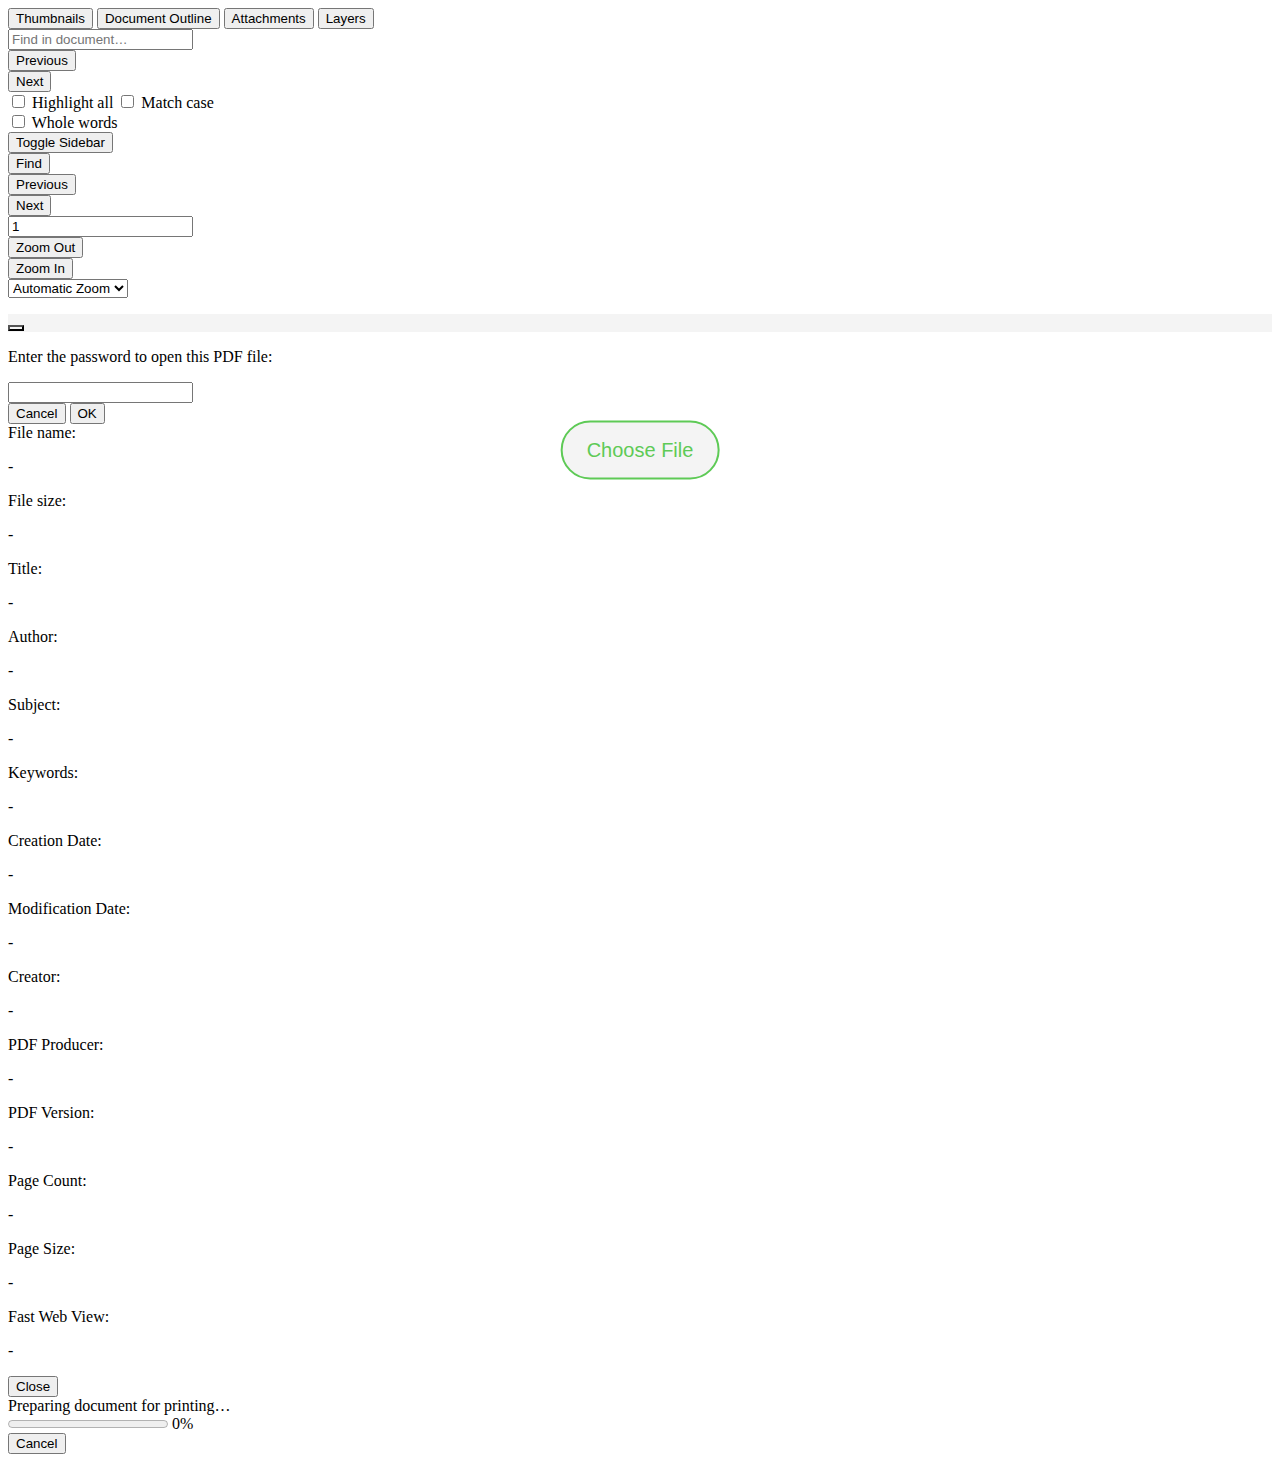
==== src/pdfjs/web/viewer.html @ e01147fd "add something..." ====
<!DOCTYPE html>
<!--
Copyright 2012 Mozilla Foundation
Licensed under the Apache License, Version 2.0 (the "License");
you may not use this file except in compliance with the License.
You may obtain a copy of the License at
    http://www.apache.org/licenses/LICENSE-2.0
Unless required by applicable law or agreed to in writing, software
distributed under the License is distributed on an "AS IS" BASIS,
WITHOUT WARRANTIES OR CONDITIONS OF ANY KIND, either express or implied.
See the License for the specific language governing permissions and
limitations under the License.
Adobe CMap resources are covered by their own copyright but the same license:
    Copyright 1990-2015 Adobe Systems Incorporated.
See https://github.com/adobe-type-tools/cmap-resources
-->
<html dir="ltr" mozdisallowselectionprint>

<head>
  <meta charset="utf-8">
  <meta name="viewport" content="width=device-width, initial-scale=1, maximum-scale=1">
  <meta name="google" content="notranslate">
  <meta http-equiv="X-UA-Compatible" content="IE=edge">
  <title>PDF.js viewer</title>


  <link rel="stylesheet" href="viewer.css">
  <link rel="stylesheet" href="custom.css">


  <!-- This snippet is used in production (included from viewer.html) -->
  <link rel="resource" type="application/l10n" href="locale/locale.properties">
  <script src="../build/pdf.js"></script>


  <script src="viewer.js"></script>
  <script src="custom.js"></script>

</head>

<body tabindex="1">
  <div id="outerContainer">

    <div id="sidebarContainer">
      <div id="toolbarSidebar">
        <div class="splitToolbarButton toggled">
          <button id="viewThumbnail" class="toolbarButton toggled" title="Show Thumbnails" tabindex="2"
            data-l10n-id="thumbs">
            <span data-l10n-id="thumbs_label">Thumbnails</span>
          </button>
          <button id="viewOutline" class="toolbarButton"
            title="Show Document Outline (double-click to expand/collapse all items)" tabindex="3"
            data-l10n-id="document_outline">
            <span data-l10n-id="document_outline_label">Document Outline</span>
          </button>
          <button id="viewAttachments" class="toolbarButton" title="Show Attachments" tabindex="4"
            data-l10n-id="attachments">
            <span data-l10n-id="attachments_label">Attachments</span>
          </button>
          <button id="viewLayers" class="toolbarButton"
            title="Show Layers (double-click to reset all layers to the default state)" tabindex="5"
            data-l10n-id="layers">
            <span data-l10n-id="layers_label">Layers</span>
          </button>
        </div>
      </div>
      <div id="sidebarContent">
        <div id="thumbnailView">
        </div>
        <div id="outlineView" class="hidden">
        </div>
        <div id="attachmentsView" class="hidden">
        </div>
        <div id="layersView" class="hidden">
        </div>
      </div>
      <div id="sidebarResizer"></div>
    </div> <!-- sidebarContainer -->

    <div id="mainContainer">
      <div class="findbar hidden doorHanger" id="findbar">
        <div id="findbarInputContainer">
          <input id="findInput" class="toolbarField" title="Find" placeholder="Find in document…" tabindex="91"
            data-l10n-id="find_input">
          <div class="splitToolbarButton">
            <button id="findPrevious" class="toolbarButton findPrevious"
              title="Find the previous occurrence of the phrase" tabindex="92" data-l10n-id="find_previous">
              <span data-l10n-id="find_previous_label">Previous</span>
            </button>
            <div class="splitToolbarButtonSeparator"></div>
            <button id="findNext" class="toolbarButton findNext" title="Find the next occurrence of the phrase"
              tabindex="93" data-l10n-id="find_next">
              <span data-l10n-id="find_next_label">Next</span>
            </button>
          </div>
        </div>

        <div id="findbarOptionsOneContainer">
          <input type="checkbox" id="findHighlightAll" class="toolbarField" tabindex="94">
          <label for="findHighlightAll" class="toolbarLabel" data-l10n-id="find_highlight">Highlight all</label>
          <input type="checkbox" id="findMatchCase" class="toolbarField" tabindex="95">
          <label for="findMatchCase" class="toolbarLabel" data-l10n-id="find_match_case_label">Match case</label>
        </div>
        <div id="findbarOptionsTwoContainer">
          <input type="checkbox" id="findEntireWord" class="toolbarField" tabindex="96">
          <label for="findEntireWord" class="toolbarLabel" data-l10n-id="find_entire_word_label">Whole words</label>
          <span id="findResultsCount" class="toolbarLabel hidden"></span>
        </div>

        <div id="findbarMessageContainer">
          <span id="findMsg" class="toolbarLabel"></span>
        </div>
      </div> <!-- findbar -->

      <div id="secondaryToolbar" class="secondaryToolbar hidden doorHangerRight">
        <div id="secondaryToolbarButtonContainer">
          <button id="secondaryPresentationMode" class="secondaryToolbarButton presentationMode visibleLargeView"
            title="Switch to Presentation Mode" tabindex="51" data-l10n-id="presentation_mode">
            <span data-l10n-id="presentation_mode_label">Presentation Mode</span>
          </button>

          <button id="secondaryOpenFile" class="secondaryToolbarButton openFile visibleLargeView" title="Open File"
            tabindex="52" data-l10n-id="open_file">
            <span data-l10n-id="open_file_label">Open</span>
          </button>

          <button id="secondaryPrint" class="secondaryToolbarButton print visibleMediumView" title="Print" tabindex="53"
            data-l10n-id="print">
            <span data-l10n-id="print_label">Print</span>
          </button>

          <button id="secondaryDownload" class="secondaryToolbarButton download visibleMediumView" title="Download"
            tabindex="54" data-l10n-id="download">
            <span data-l10n-id="download_label">Download</span>
          </button>

          <a href="#" id="secondaryViewBookmark" class="secondaryToolbarButton bookmark visibleSmallView"
            title="Current view (copy or open in new window)" tabindex="55" data-l10n-id="bookmark">
            <span data-l10n-id="bookmark_label">Current View</span>
          </a>

          <div class="horizontalToolbarSeparator visibleLargeView"></div>

          <button id="firstPage" class="secondaryToolbarButton firstPage" title="Go to First Page" tabindex="56"
            data-l10n-id="first_page">
            <span data-l10n-id="first_page_label">Go to First Page</span>
          </button>
          <button id="lastPage" class="secondaryToolbarButton lastPage" title="Go to Last Page" tabindex="57"
            data-l10n-id="last_page">
            <span data-l10n-id="last_page_label">Go to Last Page</span>
          </button>

          <div class="horizontalToolbarSeparator"></div>

          <button id="pageRotateCw" class="secondaryToolbarButton rotateCw" title="Rotate Clockwise" tabindex="58"
            data-l10n-id="page_rotate_cw">
            <span data-l10n-id="page_rotate_cw_label">Rotate Clockwise</span>
          </button>
          <button id="pageRotateCcw" class="secondaryToolbarButton rotateCcw" title="Rotate Counterclockwise"
            tabindex="59" data-l10n-id="page_rotate_ccw">
            <span data-l10n-id="page_rotate_ccw_label">Rotate Counterclockwise</span>
          </button>

          <div class="horizontalToolbarSeparator"></div>

          <button id="cursorSelectTool" class="secondaryToolbarButton selectTool toggled"
            title="Enable Text Selection Tool" tabindex="60" data-l10n-id="cursor_text_select_tool">
            <span data-l10n-id="cursor_text_select_tool_label">Text Selection Tool</span>
          </button>
          <button id="cursorHandTool" class="secondaryToolbarButton handTool" title="Enable Hand Tool" tabindex="61"
            data-l10n-id="cursor_hand_tool">
            <span data-l10n-id="cursor_hand_tool_label">Hand Tool</span>
          </button>

          <div class="horizontalToolbarSeparator"></div>

          <button id="scrollVertical" class="secondaryToolbarButton scrollModeButtons scrollVertical toggled"
            title="Use Vertical Scrolling" tabindex="62" data-l10n-id="scroll_vertical">
            <span data-l10n-id="scroll_vertical_label">Vertical Scrolling</span>
          </button>
          <button id="scrollHorizontal" class="secondaryToolbarButton scrollModeButtons scrollHorizontal"
            title="Use Horizontal Scrolling" tabindex="63" data-l10n-id="scroll_horizontal">
            <span data-l10n-id="scroll_horizontal_label">Horizontal Scrolling</span>
          </button>
          <button id="scrollWrapped" class="secondaryToolbarButton scrollModeButtons scrollWrapped"
            title="Use Wrapped Scrolling" tabindex="64" data-l10n-id="scroll_wrapped">
            <span data-l10n-id="scroll_wrapped_label">Wrapped Scrolling</span>
          </button>

          <div class="horizontalToolbarSeparator scrollModeButtons"></div>

          <button id="spreadNone" class="secondaryToolbarButton spreadModeButtons spreadNone toggled"
            title="Do not join page spreads" tabindex="65" data-l10n-id="spread_none">
            <span data-l10n-id="spread_none_label">No Spreads</span>
          </button>
          <button id="spreadOdd" class="secondaryToolbarButton spreadModeButtons spreadOdd"
            title="Join page spreads starting with odd-numbered pages" tabindex="66" data-l10n-id="spread_odd">
            <span data-l10n-id="spread_odd_label">Odd Spreads</span>
          </button>
          <button id="spreadEven" class="secondaryToolbarButton spreadModeButtons spreadEven"
            title="Join page spreads starting with even-numbered pages" tabindex="67" data-l10n-id="spread_even">
            <span data-l10n-id="spread_even_label">Even Spreads</span>
          </button>

          <div class="horizontalToolbarSeparator spreadModeButtons"></div>

          <button id="documentProperties" class="secondaryToolbarButton documentProperties" title="Document Properties…"
            tabindex="68" data-l10n-id="document_properties">
            <span data-l10n-id="document_properties_label">Document Properties…</span>
          </button>
        </div>
      </div> <!-- secondaryToolbar -->

      <div class="toolbar">
        <div id="toolbarContainer">
          <div id="toolbarViewer">
            <div id="toolbarViewerLeft">
              <button id="sidebarToggle" class="toolbarButton" title="Toggle Sidebar" tabindex="11"
                data-l10n-id="toggle_sidebar">
                <span data-l10n-id="toggle_sidebar_label">Toggle Sidebar</span>
              </button>
              <div class="toolbarButtonSpacer"></div>
              <button id="viewFind" class="toolbarButton" title="Find in Document" tabindex="12" data-l10n-id="findbar">
                <span data-l10n-id="findbar_label">Find</span>
              </button>
              <div class="splitToolbarButton hiddenSmallView">
                <button class="toolbarButton pageUp" title="Previous Page" id="previous" tabindex="13"
                  data-l10n-id="previous">
                  <span data-l10n-id="previous_label">Previous</span>
                </button>
                <div class="splitToolbarButtonSeparator"></div>
                <button class="toolbarButton pageDown" title="Next Page" id="next" tabindex="14" data-l10n-id="next">
                  <span data-l10n-id="next_label">Next</span>
                </button>
              </div>
              <input type="number" id="pageNumber" class="toolbarField pageNumber" title="Page" value="1" size="4"
                min="1" tabindex="15" data-l10n-id="page" autocomplete="off">
              <span id="numPages" class="toolbarLabel"></span>
            </div>
            <div id="toolbarViewerRight">
              <button id="presentationMode" class="toolbarButton presentationMode hiddenLargeView"
                title="Switch to Presentation Mode" tabindex="31" data-l10n-id="presentation_mode">
                <span data-l10n-id="presentation_mode_label">Presentation Mode</span>
              </button>


              <button id="print" class="toolbarButton print hiddenMediumView" title="Print" tabindex="33"
                data-l10n-id="print">
                <span data-l10n-id="print_label">Print</span>
              </button>

              <button id="download" class="toolbarButton download hiddenMediumView" title="Download" tabindex="34"
                data-l10n-id="download">
                <span data-l10n-id="download_label">Download</span>
              </button>
              <a href="#" id="viewBookmark" class="toolbarButton bookmark hiddenSmallView"
                title="Current view (copy or open in new window)" tabindex="35" data-l10n-id="bookmark">
                <span data-l10n-id="bookmark_label">Current View</span>
              </a>

              <div class="verticalToolbarSeparator hiddenSmallView"></div>

              <button id="secondaryToolbarToggle" class="toolbarButton" title="Tools" tabindex="36"
                data-l10n-id="tools">
                <span data-l10n-id="tools_label">Tools</span>
              </button>
            </div>
            <div id="toolbarViewerMiddle">
              <div class="splitToolbarButton">
                <button id="zoomOut" class="toolbarButton zoomOut" title="Zoom Out" tabindex="21"
                  data-l10n-id="zoom_out">
                  <span data-l10n-id="zoom_out_label">Zoom Out</span>
                </button>
                <div class="splitToolbarButtonSeparator"></div>
                <button id="zoomIn" class="toolbarButton zoomIn" title="Zoom In" tabindex="22" data-l10n-id="zoom_in">
                  <span data-l10n-id="zoom_in_label">Zoom In</span>
                </button>
              </div>
              <span id="scaleSelectContainer" class="dropdownToolbarButton">
                <select id="scaleSelect" title="Zoom" tabindex="23" data-l10n-id="zoom">
                  <option id="pageAutoOption" title="" value="auto" selected="selected" data-l10n-id="page_scale_auto">
                    Automatic Zoom</option>
                  <option id="pageActualOption" title="" value="page-actual" data-l10n-id="page_scale_actual">Actual
                    Size</option>
                  <option id="pageFitOption" title="" value="page-fit" data-l10n-id="page_scale_fit">Page Fit</option>
                  <option id="pageWidthOption" title="" value="page-width" data-l10n-id="page_scale_width">Page Width
                  </option>
                  <option id="customScaleOption" title="" value="custom" disabled="disabled" hidden="true"></option>
                  <option title="" value="0.5" data-l10n-id="page_scale_percent" data-l10n-args='{ "scale": 50 }'>50%
                  </option>
                  <option title="" value="0.75" data-l10n-id="page_scale_percent" data-l10n-args='{ "scale": 75 }'>75%
                  </option>
                  <option title="" value="1" data-l10n-id="page_scale_percent" data-l10n-args='{ "scale": 100 }'>100%
                  </option>
                  <option title="" value="1.25" data-l10n-id="page_scale_percent" data-l10n-args='{ "scale": 125 }'>125%
                  </option>
                  <option title="" value="1.5" data-l10n-id="page_scale_percent" data-l10n-args='{ "scale": 150 }'>150%
                  </option>
                  <option title="" value="2" data-l10n-id="page_scale_percent" data-l10n-args='{ "scale": 200 }'>200%
                  </option>
                  <option title="" value="3" data-l10n-id="page_scale_percent" data-l10n-args='{ "scale": 300 }'>300%
                  </option>
                  <option title="" value="4" data-l10n-id="page_scale_percent" data-l10n-args='{ "scale": 400 }'>400%
                  </option>
                </select>
              </span>
            </div>
          </div>
          <div id="loadingBar">
            <div class="progress">
              <div class="glimmer">
              </div>
            </div>
          </div>
        </div>
      </div>

      <menu type="context" id="viewerContextMenu">
        <menuitem id="contextFirstPage" label="First Page" data-l10n-id="first_page">
        </menuitem>
        <menuitem id="contextLastPage" label="Last Page" data-l10n-id="last_page">
        </menuitem>
        <menuitem id="contextPageRotateCw" label="Rotate Clockwise" data-l10n-id="page_rotate_cw">
        </menuitem>
        <menuitem id="contextPageRotateCcw" label="Rotate Counter-Clockwise" data-l10n-id="page_rotate_ccw">
        </menuitem>
      </menu>

      <div id="viewerContainer" tabindex="0">
        <div id="viewer" class="pdfViewer"></div>
        <button id="openFile" class="toolbarButton openFile" title="Open File" tabindex="32" data-l10n-id="open_file">
          <!-- <span data-l10n-id="open_file_label"></span> -->
          <label id="custom-css-open-file-label">Choose File</label>
        </button>
      </div>

      <div id="errorWrapper" hidden='true'>
        <div id="errorMessageLeft">
          <span id="errorMessage"></span>
          <button id="errorShowMore" data-l10n-id="error_more_info">
            More Information
          </button>
          <button id="errorShowLess" data-l10n-id="error_less_info" hidden='true'>
            Less Information
          </button>
        </div>
        <div id="errorMessageRight">
          <button id="errorClose" data-l10n-id="error_close">
            Close
          </button>
        </div>
        <div class="clearBoth"></div>
        <textarea id="errorMoreInfo" hidden='true' readonly="readonly"></textarea>
      </div>
    </div> <!-- mainContainer -->

    <div id="overlayContainer" class="hidden">
      <div id="passwordOverlay" class="container hidden">
        <div class="dialog">
          <div class="row">
            <p id="passwordText" data-l10n-id="password_label">Enter the password to open this PDF file:</p>
          </div>
          <div class="row">
            <input type="password" id="password" class="toolbarField">
          </div>
          <div class="buttonRow">
            <button id="passwordCancel" class="overlayButton"><span
                data-l10n-id="password_cancel">Cancel</span></button>
            <button id="passwordSubmit" class="overlayButton"><span data-l10n-id="password_ok">OK</span></button>
          </div>
        </div>
      </div>
      <div id="documentPropertiesOverlay" class="container hidden">
        <div class="dialog">
          <div class="row">
            <span data-l10n-id="document_properties_file_name">File name:</span>
            <p id="fileNameField">-</p>
          </div>
          <div class="row">
            <span data-l10n-id="document_properties_file_size">File size:</span>
            <p id="fileSizeField">-</p>
          </div>
          <div class="separator"></div>
          <div class="row">
            <span data-l10n-id="document_properties_title">Title:</span>
            <p id="titleField">-</p>
          </div>
          <div class="row">
            <span data-l10n-id="document_properties_author">Author:</span>
            <p id="authorField">-</p>
          </div>
          <div class="row">
            <span data-l10n-id="document_properties_subject">Subject:</span>
            <p id="subjectField">-</p>
          </div>
          <div class="row">
            <span data-l10n-id="document_properties_keywords">Keywords:</span>
            <p id="keywordsField">-</p>
          </div>
          <div class="row">
            <span data-l10n-id="document_properties_creation_date">Creation Date:</span>
            <p id="creationDateField">-</p>
          </div>
          <div class="row">
            <span data-l10n-id="document_properties_modification_date">Modification Date:</span>
            <p id="modificationDateField">-</p>
          </div>
          <div class="row">
            <span data-l10n-id="document_properties_creator">Creator:</span>
            <p id="creatorField">-</p>
          </div>
          <div class="separator"></div>
          <div class="row">
            <span data-l10n-id="document_properties_producer">PDF Producer:</span>
            <p id="producerField">-</p>
          </div>
          <div class="row">
            <span data-l10n-id="document_properties_version">PDF Version:</span>
            <p id="versionField">-</p>
          </div>
          <div class="row">
            <span data-l10n-id="document_properties_page_count">Page Count:</span>
            <p id="pageCountField">-</p>
          </div>
          <div class="row">
            <span data-l10n-id="document_properties_page_size">Page Size:</span>
            <p id="pageSizeField">-</p>
          </div>
          <div class="separator"></div>
          <div class="row">
            <span data-l10n-id="document_properties_linearized">Fast Web View:</span>
            <p id="linearizedField">-</p>
          </div>
          <div class="buttonRow">
            <button id="documentPropertiesClose" class="overlayButton"><span
                data-l10n-id="document_properties_close">Close</span></button>
          </div>
        </div>
      </div>
      <div id="printServiceOverlay" class="container hidden">
        <div class="dialog">
          <div class="row">
            <span data-l10n-id="print_progress_message">Preparing document for printing…</span>
          </div>
          <div class="row">
            <progress value="0" max="100"></progress>
            <span data-l10n-id="print_progress_percent" data-l10n-args='{ "progress": 0 }'
              class="relative-progress">0%</span>
          </div>
          <div class="buttonRow">
            <button id="printCancel" class="overlayButton"><span
                data-l10n-id="print_progress_close">Cancel</span></button>
          </div>
        </div>
      </div>
    </div> <!-- overlayContainer -->

  </div> <!-- outerContainer -->
  <div id="printContainer"></div>
</body>

</html>
---- src/pdfjs/web/custom.css ----
button#presentationMode,
button#print,
button#download,
button#secondaryToolbarToggle,
div#secondaryToolbar,
#viewBookmark
{
  display: none !important;
}

#viewerContainer
{
  background-color: #f4f4f4;
}


button#openFile::before{
  display:none;
}

button#openFile{
  background-color: #f4f4f4;
}

button#openFile:hover{
  background-color: #f4f4f4;
}

#custom-css-open-file-label{
  position: absolute;
  top: 50%;
  left: 50%;
  transform: translate(-50%, -50%);
  cursor: pointer;
  display: inline-block;
  padding: 0.8em 1.2em;
  border-radius: 1.5em;
  border: solid 2px #5eca56;
  font-size: 20px;
  text-decoration: none;
  color: #5eca56;
  background-color: #f4f4f4;
}

#custom-css-open-file-label:hover{
  box-shadow: 0 1px 6px 0 rgba(32,33,36,0.28);
  color: rgba(172, 211, 169, 100);
  border-color: rgba(172, 211, 169, 100);
}
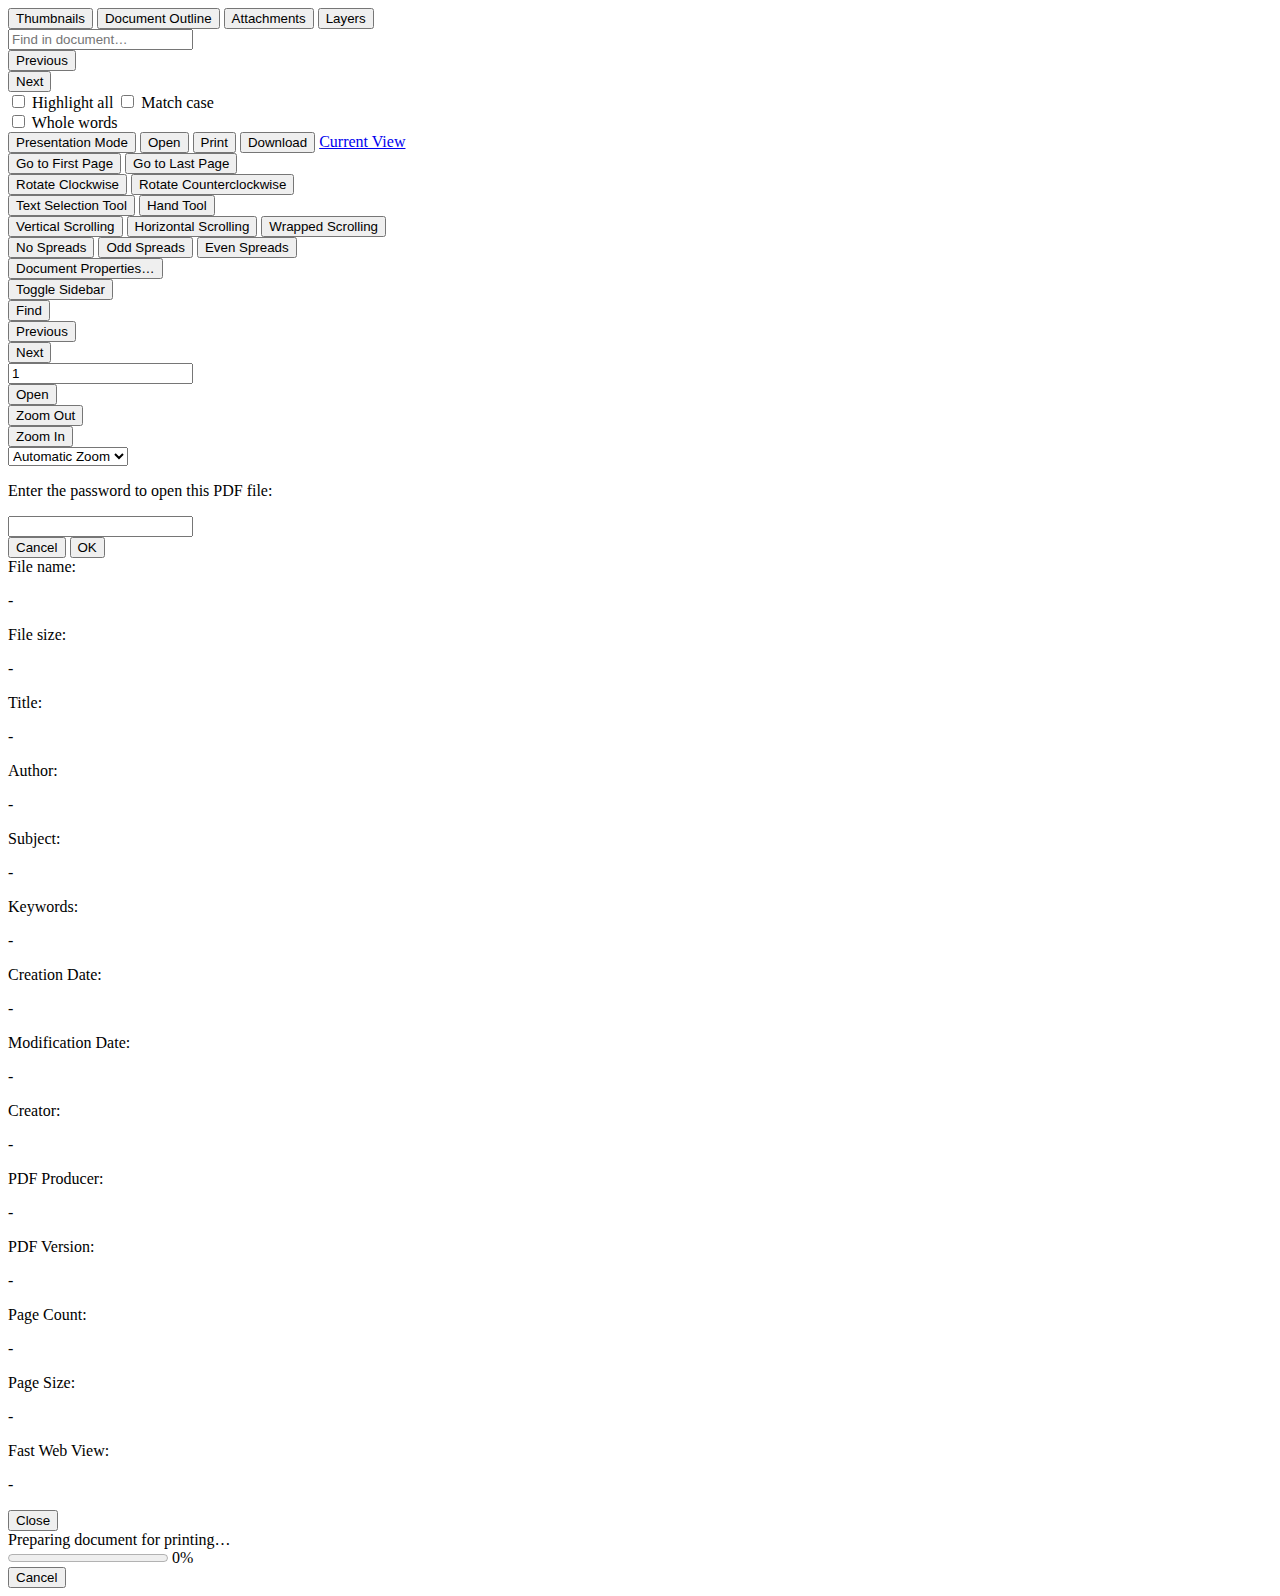
==== commit bd50462c: "resolove conflict" ====
--- a/src/pdfjs/web/viewer.html
+++ b/src/pdfjs/web/viewer.html
@@ -34,7 +34,6 @@
 
 
   <script src="viewer.js"></script>
-  <script src="custom.js"></script>
 
 </head>
 
@@ -243,6 +242,10 @@
                 <span data-l10n-id="presentation_mode_label">Presentation Mode</span>
               </button>
 
+              <button id="openFile" class="toolbarButton openFile" title="Open File" tabindex="32"
+                data-l10n-id="open_file">
+                <span data-l10n-id="open_file_label">Open</span>
+              </button>
 
               <button id="print" class="toolbarButton print hiddenMediumView" title="Print" tabindex="33"
                 data-l10n-id="print">
@@ -328,10 +331,6 @@
 
       <div id="viewerContainer" tabindex="0">
         <div id="viewer" class="pdfViewer"></div>
-        <button id="openFile" class="toolbarButton openFile" title="Open File" tabindex="32" data-l10n-id="open_file">
-          <!-- <span data-l10n-id="open_file_label"></span> -->
-          <label id="custom-css-open-file-label">Choose File</label>
-        </button>
       </div>
 
       <div id="errorWrapper" hidden='true'>
--- a/src/pdfjs/web/custom.css
+++ b/src/pdfjs/web/custom.css
@@ -2,7 +2,6 @@
 button#print,
 button#download,
 button#secondaryToolbarToggle,
-div#secondaryToolbar,
 #viewBookmark
 {
   display: none !important;
@@ -11,39 +10,4 @@
 #viewerContainer
 {
   background-color: #f4f4f4;
-}
-
-
-button#openFile::before{
-  display:none;
-}
-
-button#openFile{
-  background-color: #f4f4f4;
-}
-
-button#openFile:hover{
-  background-color: #f4f4f4;
-}
-
-#custom-css-open-file-label{
-  position: absolute;
-  top: 50%;
-  left: 50%;
-  transform: translate(-50%, -50%);
-  cursor: pointer;
-  display: inline-block;
-  padding: 0.8em 1.2em;
-  border-radius: 1.5em;
-  border: solid 2px #5eca56;
-  font-size: 20px;
-  text-decoration: none;
-  color: #5eca56;
-  background-color: #f4f4f4;
-}
-
-#custom-css-open-file-label:hover{
-  box-shadow: 0 1px 6px 0 rgba(32,33,36,0.28);
-  color: rgba(172, 211, 169, 100);
-  border-color: rgba(172, 211, 169, 100);
-}
+}